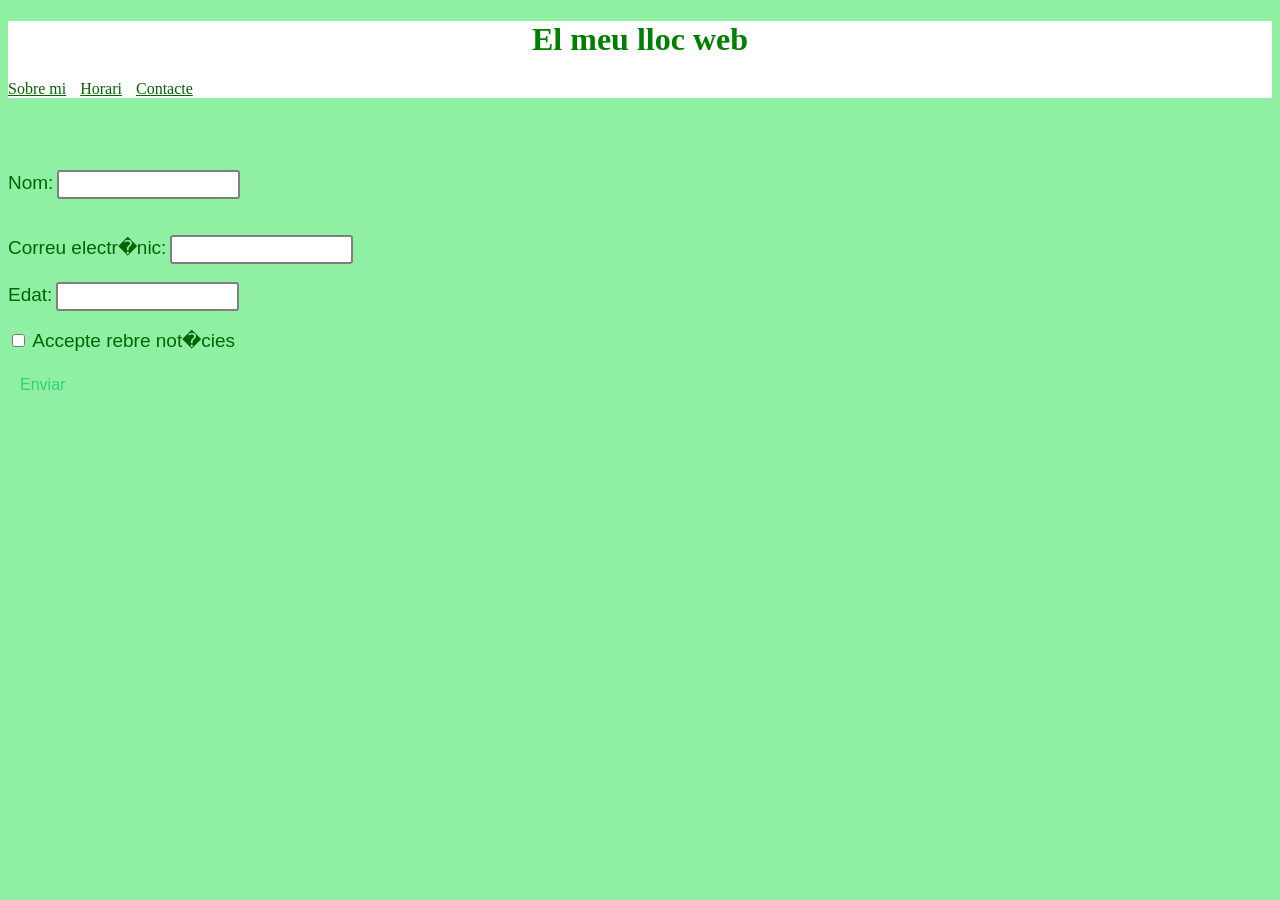
==== formulari.html @ 89b43629 "Add files via upload" ====
<!DOCTYPE html>
<html lang="en">
  <head>
     <header>
        <h1>El meu lloc web</h1>
        <nav>
            <a href="index.html">Sobre mi</a>
            <a href="horari.html">Horari</a>
            <a href="formularis.html">Contacte</a>
        </nav>
      </header>
    <link type="text/css" rel="stylesheet" href="style.css"/>
  </head>
  <body>

</table>

<br><br>
<br><br>

<form>
    <label for="nombre">Nom:</label>
    <input type="text" id="nombre">
</form>

<br><br>

<label for="correo">Correu electr�nic:</label>
<input type="email" id="correo">

<br><br>

<label for="edad">Edat:</label>
<input type="number" id="edad">

<br><br>

<label for="noticias">
<input type="checkbox" id="noticias">
Accepte rebre not�cies
</label>

<br><br>




<button type="submit">Enviar</button>





    <script type="module" src="script.js"></script>
  </body>
</html>
---- style.css ----
body {
    background-color: #8ff0a4;
}

h1 {
    color: #008000;
    text-align: center;
}

p, th, td, label {
    font-family: Arial, sans-serif;
    font-size: 19px;
    color: #006400;
}

table, th, td {
    border: 1px solid #006400;
}

th {
    background-color: #008000;
    color: #ffffff;
}

header {
    background-color: #ffffff;
    color: #006400;
    padding: 0px;
}

nav a {
    color: #006400;
    text-decoration: underline;
    margin-right: 10px;
}

nav a:hover {
    color: #006400;
    text-decoration: none;
}

footer {
    background-color: #ffffff;
    color: #006400;
    text-align: center;
    padding: 7px;
}

.destacat {
    background-color: #ffffff;
    font-weight: normal;
}

button {
    background-color: #8ff0a4;
    color: #33d17a;
    padding: 6px 12px;
    border: none;
    border-radius: 9px;
    font-size: 16px;
}

button:hover {
    background-color: #006400;
}

img {
    width: 280px;
    border-radius: 11%;
    border: 2px solid #000080;
}

input, textarea {
    padding: 5px;
    border: 2px solid #808080;
    border-radius: 3px;
}

input:focus, textarea:focus {
    border-color: #0000ff;
}
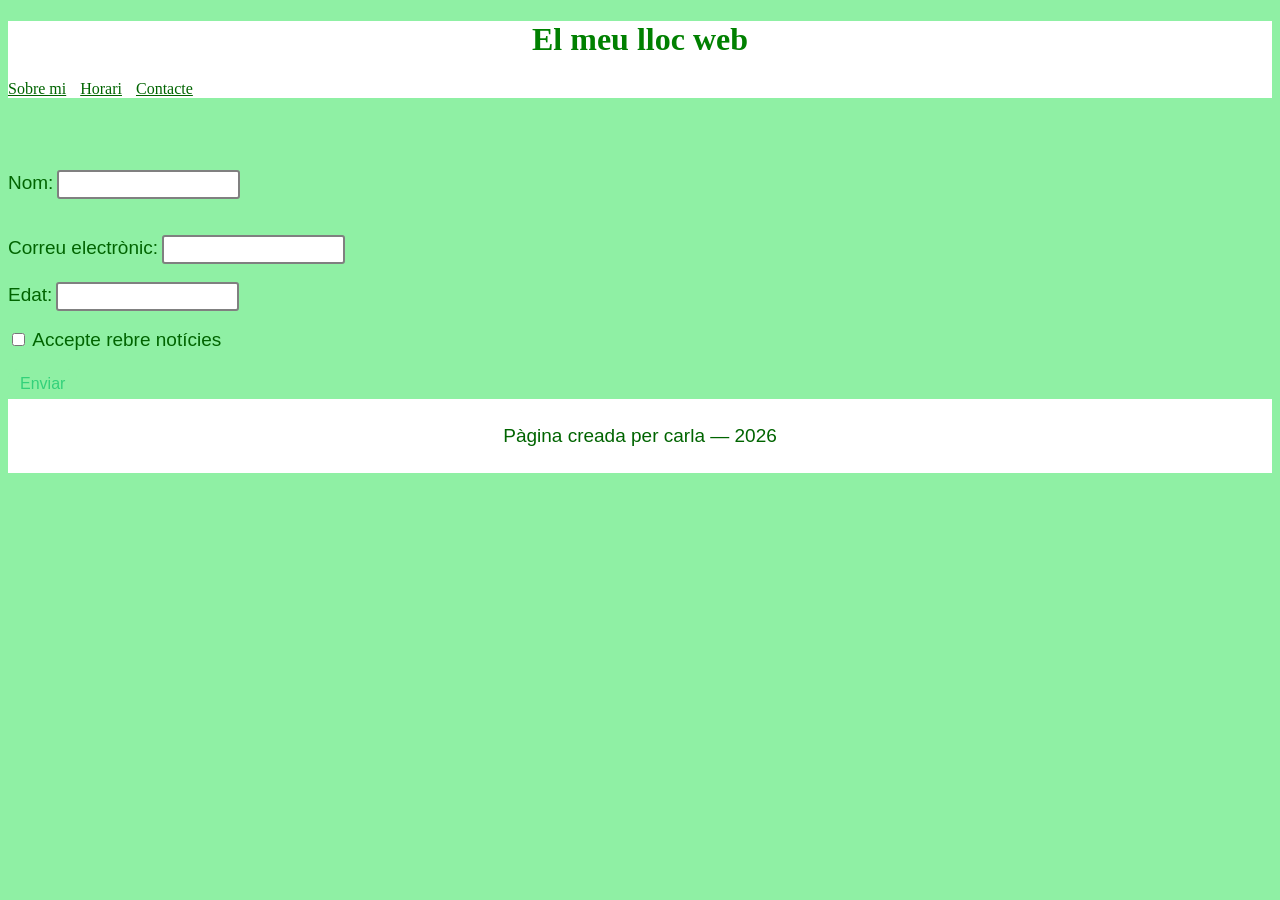
==== commit 69934f54: "Add footer to formulari.html Added footer with creator information." ====
--- a/formulari.html
+++ b/formulari.html
@@ -6,7 +6,7 @@
         <nav>
             <a href="index.html">Sobre mi</a>
             <a href="horari.html">Horari</a>
-            <a href="formularis.html">Contacte</a>
+            <a href="formulari.html">Contacte</a>
         </nav>
       </header>
     <link type="text/css" rel="stylesheet" href="style.css"/>
@@ -25,7 +25,7 @@
 
 <br><br>
 
-<label for="correo">Correu electr�nic:</label>
+<label for="correo">Correu electrònic:</label>
 <input type="email" id="correo">
 
 <br><br>
@@ -37,7 +37,7 @@
 
 <label for="noticias">
 <input type="checkbox" id="noticias">
-Accepte rebre not�cies
+Accepte rebre notícies
 </label>
 
 <br><br>
@@ -49,7 +49,9 @@
 
 
 
-
+<footer>
+        <p>Pàgina creada per carla — 2026</p>
+    </footer>
 
     <script type="module" src="script.js"></script>
   </body>
